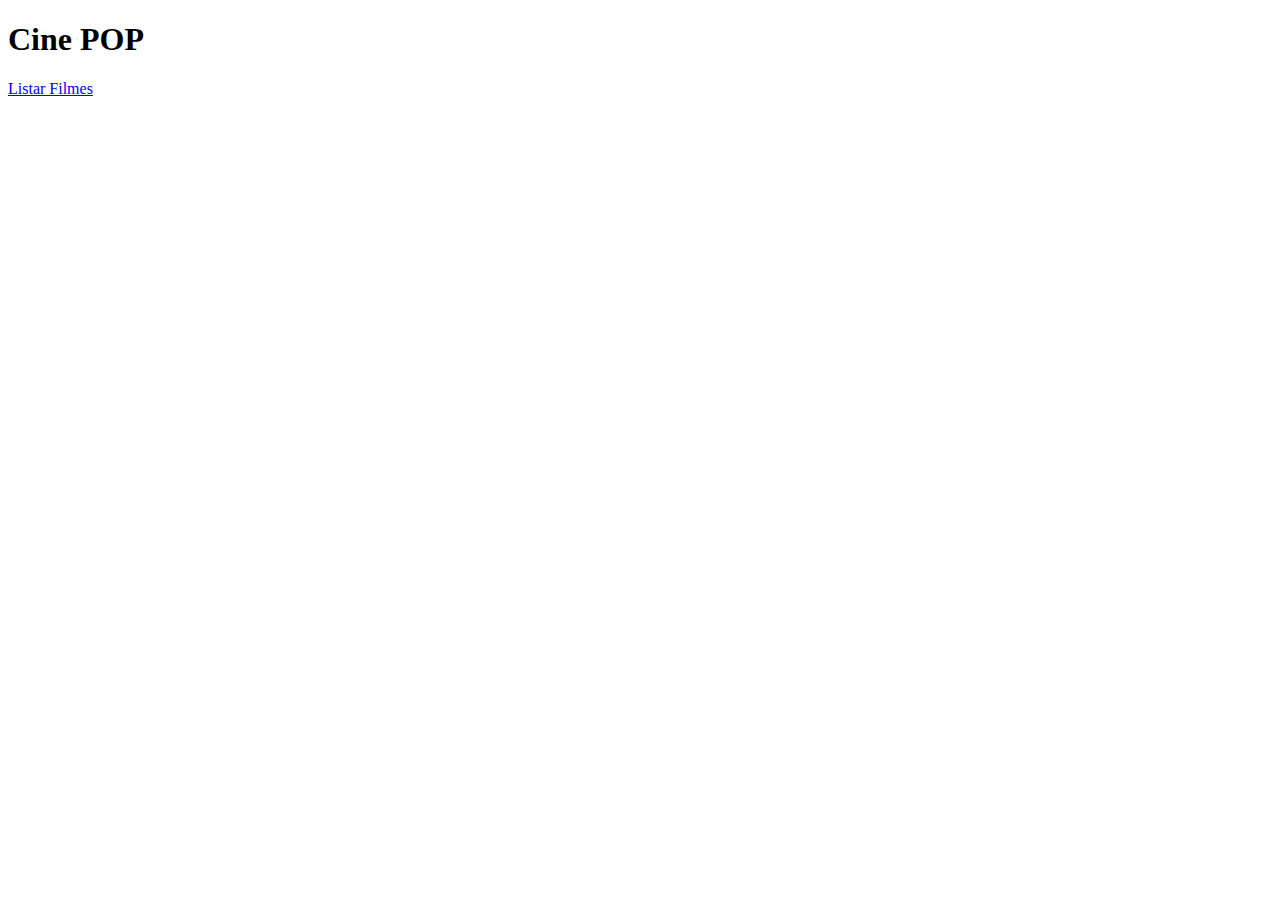
==== src/main/resources/templates/home/index.html @ 7f7ee1b2 "Adição do ticket e das telas que já estão prontas." ====
<!DOCTYPE html>
<html lang="en">

<head>
  <meta charset="utf-8">
  <meta content="width=device-width, initial-scale=1.0" name="viewport">

  <title>Cine POP</title>
  <meta content="" name="description">
  <meta content="" name="keywords">

  <!-- Favicons -->
  <link href="assets/img/favicon.png" rel="icon">
  <link href="assets/img/apple-touch-icon.png" rel="apple-touch-icon">

  <!-- Google Fonts -->
  <link href="https://fonts.googleapis.com/css?family=Open+Sans:300,300i,400,400i,600,600i,700,700i|Montserrat:300,300i,400,400i,500,500i,600,600i,700,700i|Poppins:300,300i,400,400i,500,500i,600,600i,700,700i" rel="stylesheet">

  <!-- Vendor CSS Files -->
  <link href="/assets/vendor/aos/aos.css" rel="stylesheet">
  <link href="/assets/vendor/bootstrap/css/bootstrap.min.css" rel="stylesheet">
  <link href="/assets/vendor/bootstrap-icons/bootstrap-icons.css" rel="stylesheet">
  <link href="/assets/vendor/boxicons/css/boxicons.min.css" rel="stylesheet">
  <link href="/assets/vendor/glightbox/css/glightbox.min.css" rel="stylesheet">
  <link href="/assets/vendor/swiper/swiper-bundle.min.css" rel="stylesheet">

  <!-- Template Main CSS File -->
  <link href="/assets/css/style.css" rel="stylesheet">

  <!-- =======================================================
  * Template Name: Knight - v4.9.1
  * Template URL: https://bootstrapmade.com/knight-free-bootstrap-theme/
  * Author: BootstrapMade.com
  * License: https://bootstrapmade.com/license/
  ======================================================== -->
</head>

<body>

  <!-- ======= Hero Section ======= -->
  <section id="hero">
    <div class="hero-container">
      <h1 data-aos="zoom-in">Cine POP</h1>
      <a data-aos="fade-up" data-aos-delay="200" href="filmes/listar" class="btn-get-started scrollto">Listar Filmes</a>
    </div>
  </section><!-- End Hero -->

  <!-- Vendor JS Files -->
  <script src="/assets/vendor/aos/aos.js"></script>
  <script src="/assets/vendor/bootstrap/js/bootstrap.bundle.min.js"></script>
  <script src="/assets/vendor/glightbox/js/glightbox.min.js"></script>
  <script src="/assets/vendor/isotope-layout/isotope.pkgd.min.js"></script>
  <script src="/assets/vendor/swiper/swiper-bundle.min.js"></script>
  <script src="/assets/vendor/php-email-form/validate.js"></script>

  <!-- Template Main JS File -->
  <script src="/assets/js/main.js"></script>

</body>

</html>
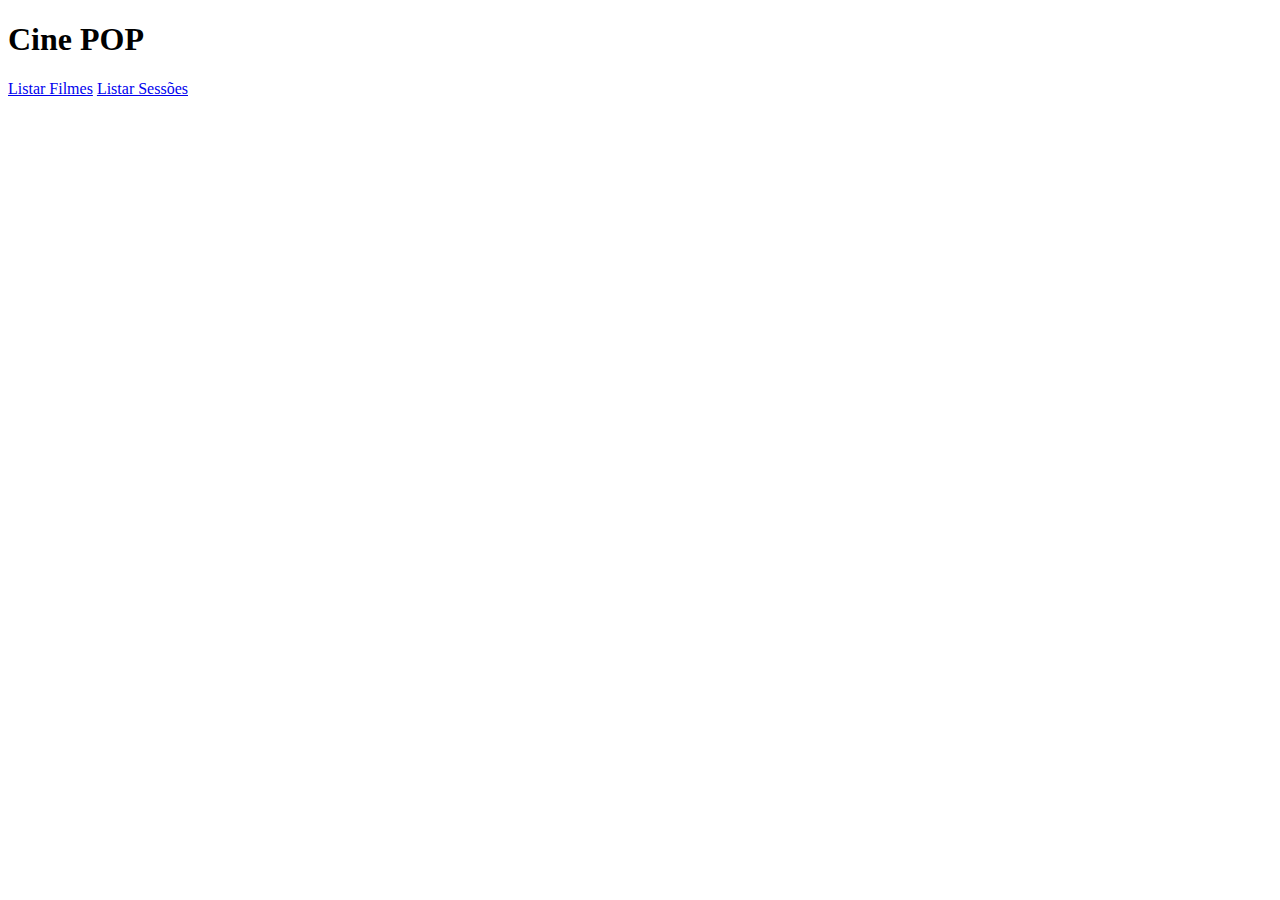
==== commit 6a470717: "Adicionado gerenciamento de sessões." ====
--- a/src/main/resources/templates/home/index.html
+++ b/src/main/resources/templates/home/index.html
@@ -42,6 +42,7 @@
     <div class="hero-container">
       <h1 data-aos="zoom-in">Cine POP</h1>
       <a data-aos="fade-up" data-aos-delay="200" href="filmes/listar" class="btn-get-started scrollto">Listar Filmes</a>
+      <a data-aos="fade-up" data-aos-delay="200" href="sessoes/listar" class="btn-get-started scrollto">Listar Sessões</a>
     </div>
   </section><!-- End Hero -->
 
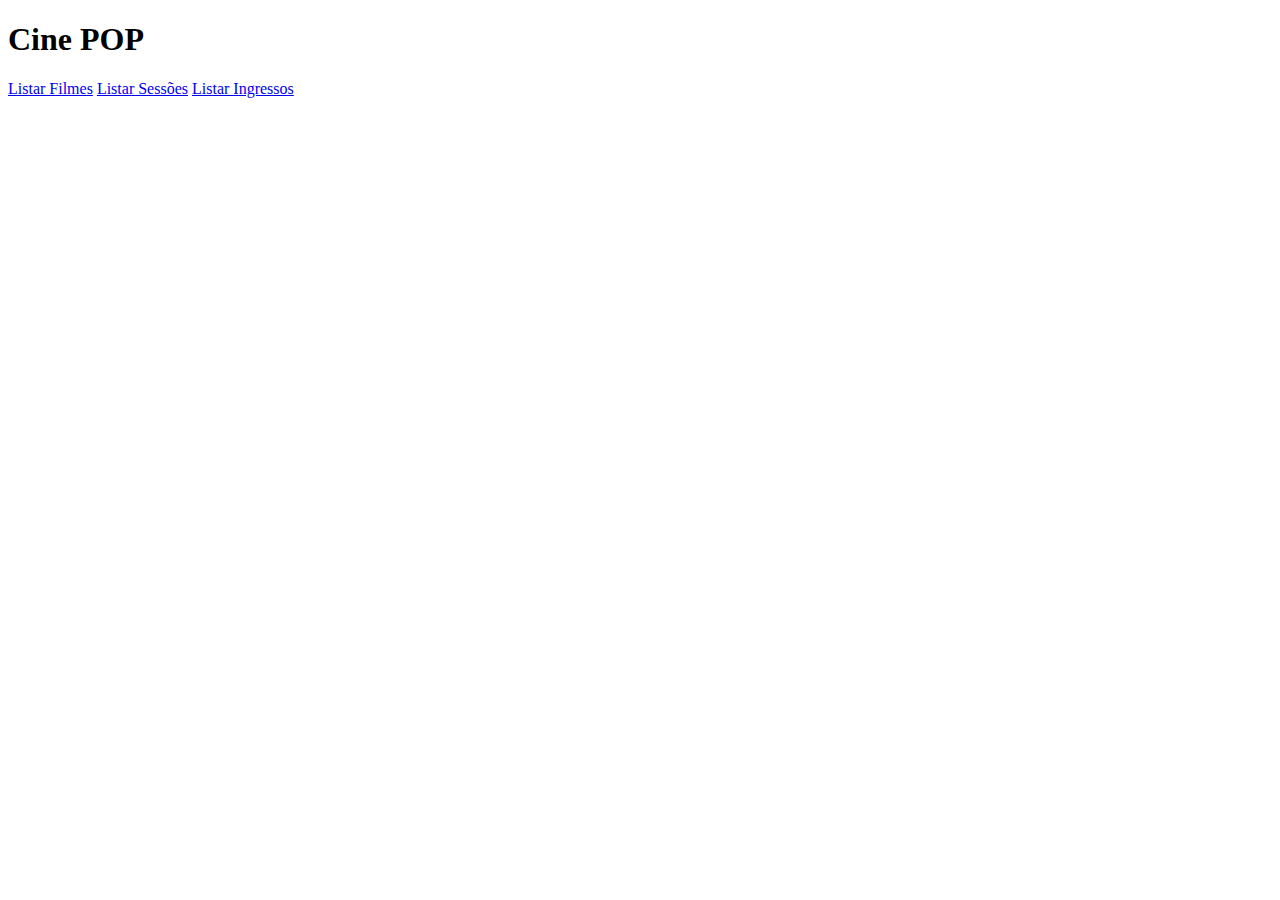
==== commit 6d7c15f7: "Adicionado compra de ingressos." ====
--- a/src/main/resources/templates/home/index.html
+++ b/src/main/resources/templates/home/index.html
@@ -43,6 +43,7 @@
       <h1 data-aos="zoom-in">Cine POP</h1>
       <a data-aos="fade-up" data-aos-delay="200" href="filmes/listar" class="btn-get-started scrollto">Listar Filmes</a>
       <a data-aos="fade-up" data-aos-delay="200" href="sessoes/listar" class="btn-get-started scrollto">Listar Sessões</a>
+      <a data-aos="fade-up" data-aos-delay="200" href="ingressos/listar" class="btn-get-started scrollto">Listar Ingressos</a>
     </div>
   </section><!-- End Hero -->
 
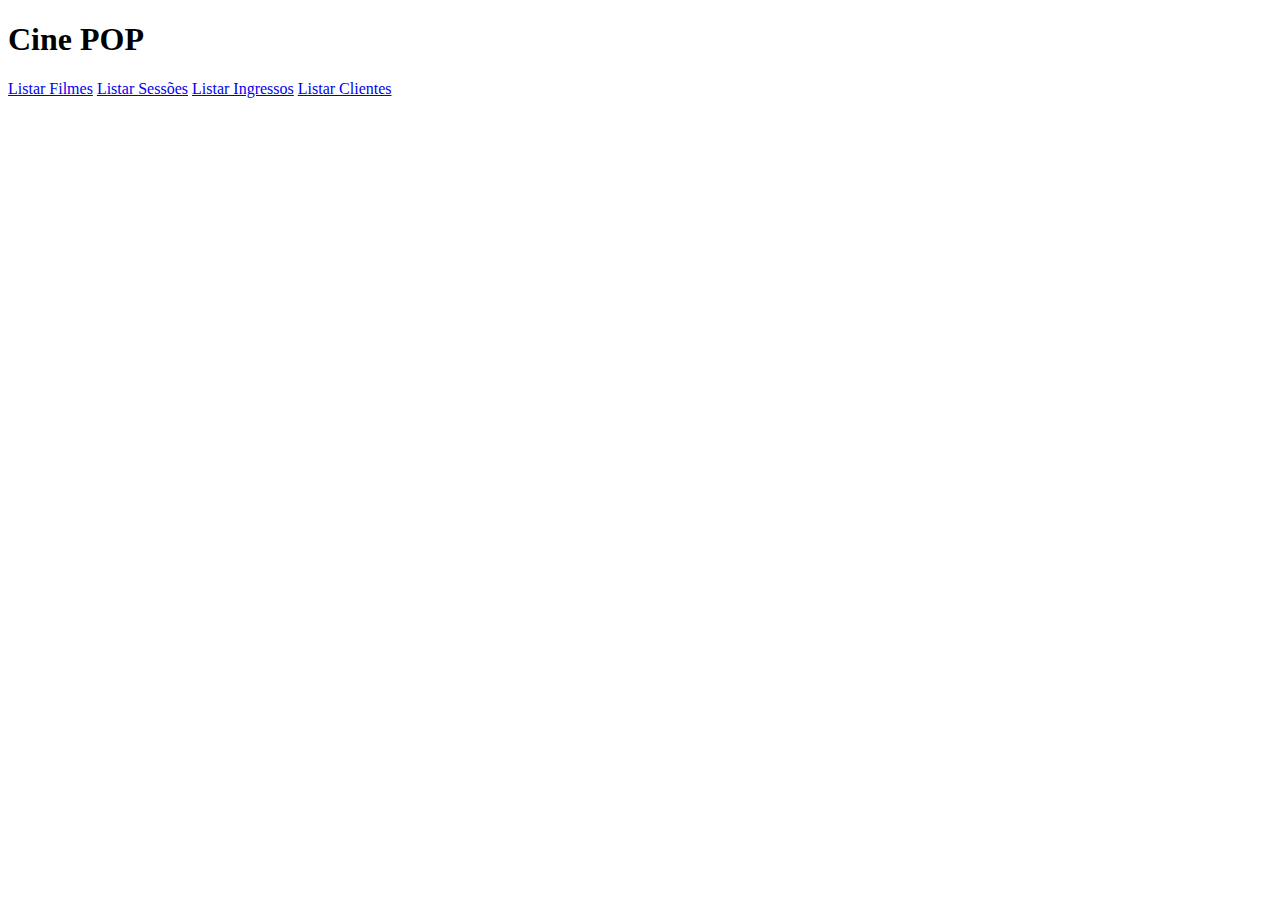
==== commit 1e9d6481: "implementação de páginas clientes e login - falta testar" ====
--- a/src/main/resources/templates/home/index.html
+++ b/src/main/resources/templates/home/index.html
@@ -44,6 +44,7 @@
       <a data-aos="fade-up" data-aos-delay="200" href="filmes/listar" class="btn-get-started scrollto">Listar Filmes</a>
       <a data-aos="fade-up" data-aos-delay="200" href="sessoes/listar" class="btn-get-started scrollto">Listar Sessões</a>
       <a data-aos="fade-up" data-aos-delay="200" href="ingressos/listar" class="btn-get-started scrollto">Listar Ingressos</a>
+      <a data-aos="fade-up" data-aos-delay="200" href="clientes/listar" class="btn-get-started scrollto">Listar Clientes</a>
     </div>
   </section><!-- End Hero -->
 
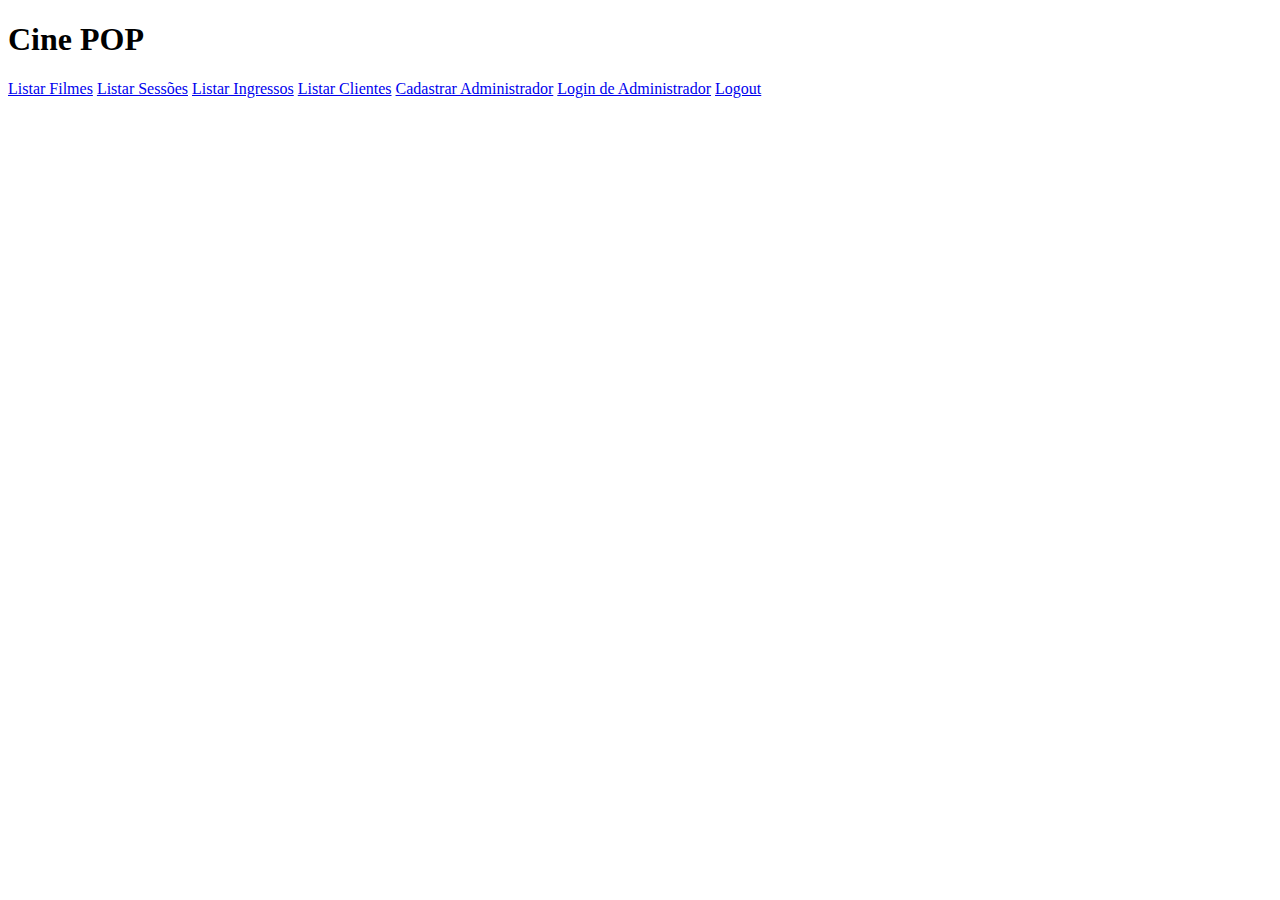
==== commit 2df06ae4: "Versão definitiva - Completa" ====
--- a/src/main/resources/templates/home/index.html
+++ b/src/main/resources/templates/home/index.html
@@ -41,10 +41,14 @@
   <section id="hero">
     <div class="hero-container">
       <h1 data-aos="zoom-in">Cine POP</h1>
+      <p th:text = "${session.admin == null} ? 'Status: Não Autenticado' : 'Status: Autenticado' "></p>
       <a data-aos="fade-up" data-aos-delay="200" href="filmes/listar" class="btn-get-started scrollto">Listar Filmes</a>
       <a data-aos="fade-up" data-aos-delay="200" href="sessoes/listar" class="btn-get-started scrollto">Listar Sessões</a>
       <a data-aos="fade-up" data-aos-delay="200" href="ingressos/listar" class="btn-get-started scrollto">Listar Ingressos</a>
       <a data-aos="fade-up" data-aos-delay="200" href="clientes/listar" class="btn-get-started scrollto">Listar Clientes</a>
+      <a th:if = "${session.admin} == null" data-aos="fade-up" data-aos-delay="200" href="admins/cadastrar" class="btn-get-started scrollto">Cadastrar Administrador</a>
+      <a th:if = "${session.admin} == null" data-aos="fade-up" data-aos-delay="200" href="admins/preLogin" class="btn-get-started scrollto">Login de Administrador</a>
+      <a th:if = "${session.admin} != null" data-aos="fade-up" data-aos-delay="200" href="admins/logout" class="btn-get-started scrollto">Logout</a>
     </div>
   </section><!-- End Hero -->
 
